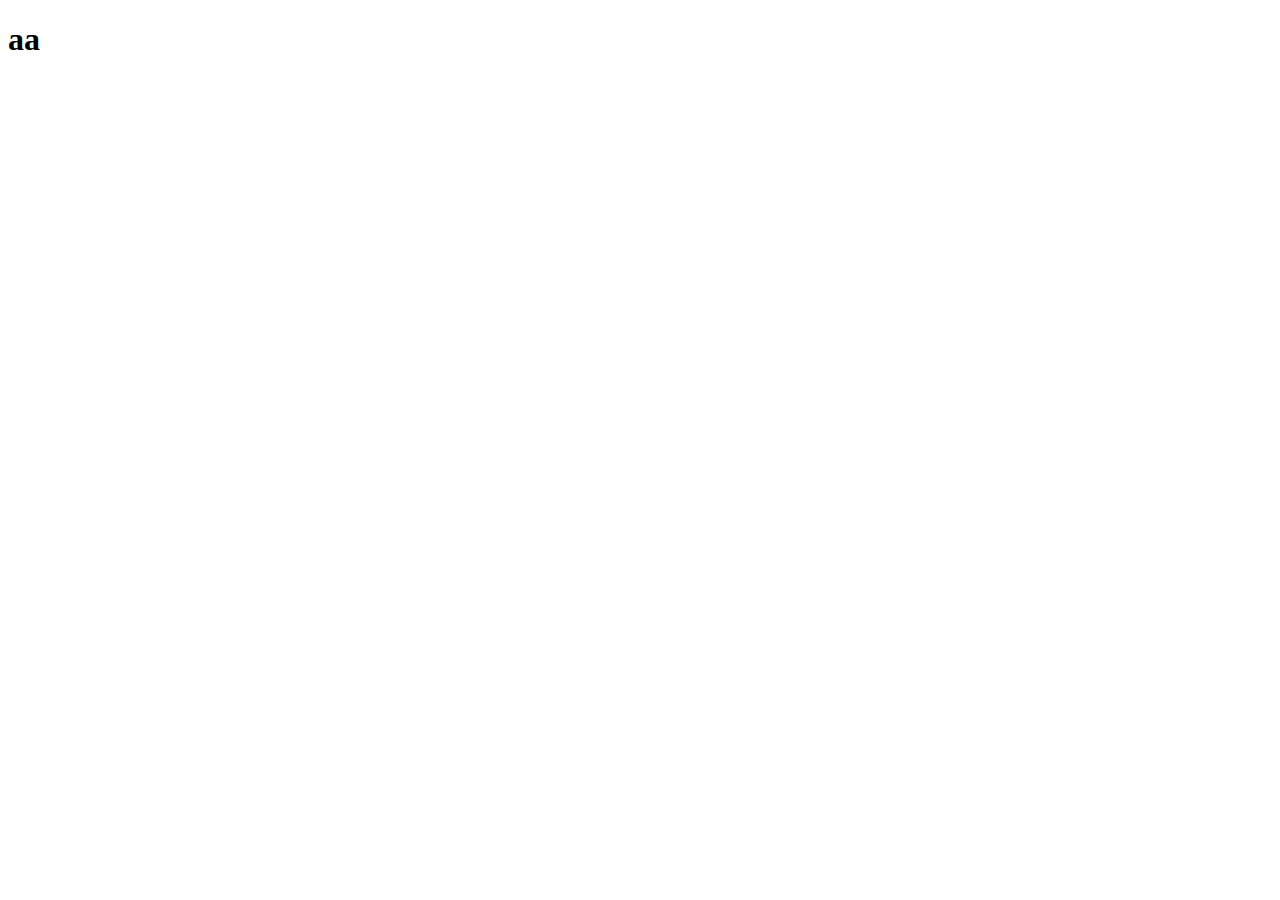
==== index.html @ dc88fdc6 "aa" ====
<!DOCTYPE html>
<html lang="en">
<head>
    <meta charset="UTF-8">
    <meta name="viewport" content="width=device-width, initial-scale=1.0">
    <title>Básico do Básico</title>
</head>
<body>
    <h1> aa</h1>
</body>
</html>
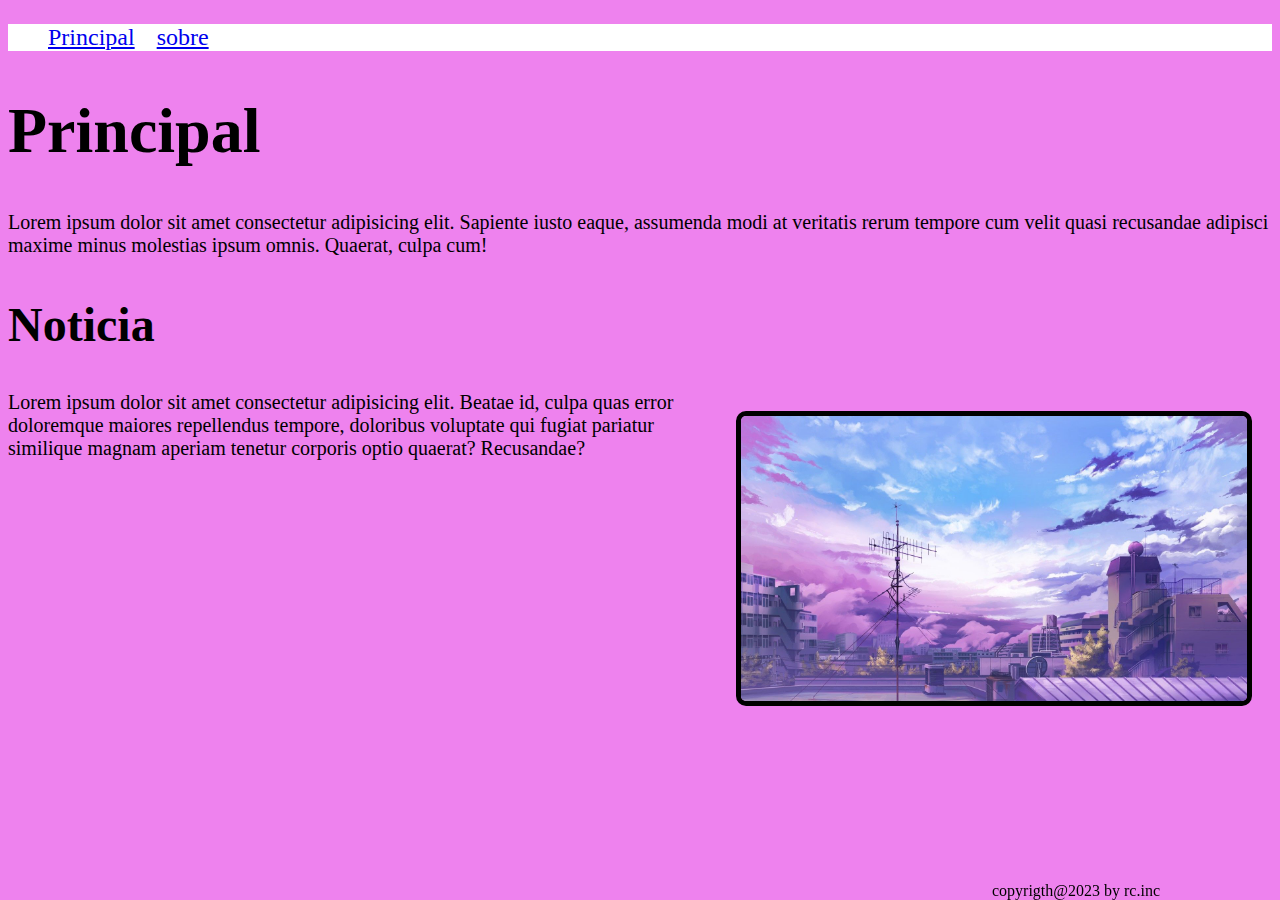
==== commit 434a5d9d: "aaa" ====
--- a/index.html
+++ b/index.html
@@ -1,11 +1,40 @@
 <!DOCTYPE html>
-<html lang="en">
+<html lang="pt-br">
+
 <head>
     <meta charset="UTF-8">
     <meta name="viewport" content="width=device-width, initial-scale=1.0">
     <title>Básico do Básico</title>
+    <link rel="stylesheet" href="./css/style.css">
 </head>
+
 <body>
-    <h1> aa</h1>
+
+    <header>
+        <nav>
+            <ul>
+                 <a href="../index.html"> Principal</a>
+             
+                 <a href="./html/sobre.html">sobre</a>
+            </ul>
+        </nav>
+    </header>
+
+    <main>
+        <h1> Principal</h1>
+        <p>Lorem ipsum dolor sit amet consectetur adipisicing elit. Sapiente iusto eaque, assumenda modi at veritatis rerum tempore cum velit quasi recusandae adipisci maxime minus molestias ipsum omnis. Quaerat, culpa cum!</p>
+
+        <h2>Noticia</h2>
+        <img src="./imagem/anime.jpg" alt="imagem de anime">
+        <p>Lorem ipsum dolor sit amet consectetur adipisicing elit. Beatae id, culpa quas error doloremque maiores <span>repellendus tempore</span>, doloribus voluptate qui fugiat pariatur similique magnam aperiam tenetur corporis optio quaerat? Recusandae?</p>
+
+    </main>
+
+    <footer>
+        copyrigth@2023 by rc.inc
+    </footer>
+
 </body>
+<script src="./javascript/script.js"></script>
+
 </html>--- a/css/style.css
+++ b/css/style.css
@@ -0,0 +1,41 @@
+body{
+    background-color: violet;
+}
+nav{
+   color: black;
+   background-color: white;
+}
+a{
+    margin-right: 1rem;
+    
+}
+img{
+    width: 40%;
+    height: 40%;
+     margin: 20px;
+    border-radius: 10px;
+    border: 5px solid black;
+    float: right;
+}
+
+h1{
+    font-size: 4rem;
+}
+h2{
+    font-size: 3rem;
+}
+p{
+    font-size: 20px;
+}
+
+footer{
+    bottom: 0;
+    position: fixed;
+    width: 90%;
+    text-align: right;
+    
+}
+
+header{
+font-size: 1.5rem;    
+}